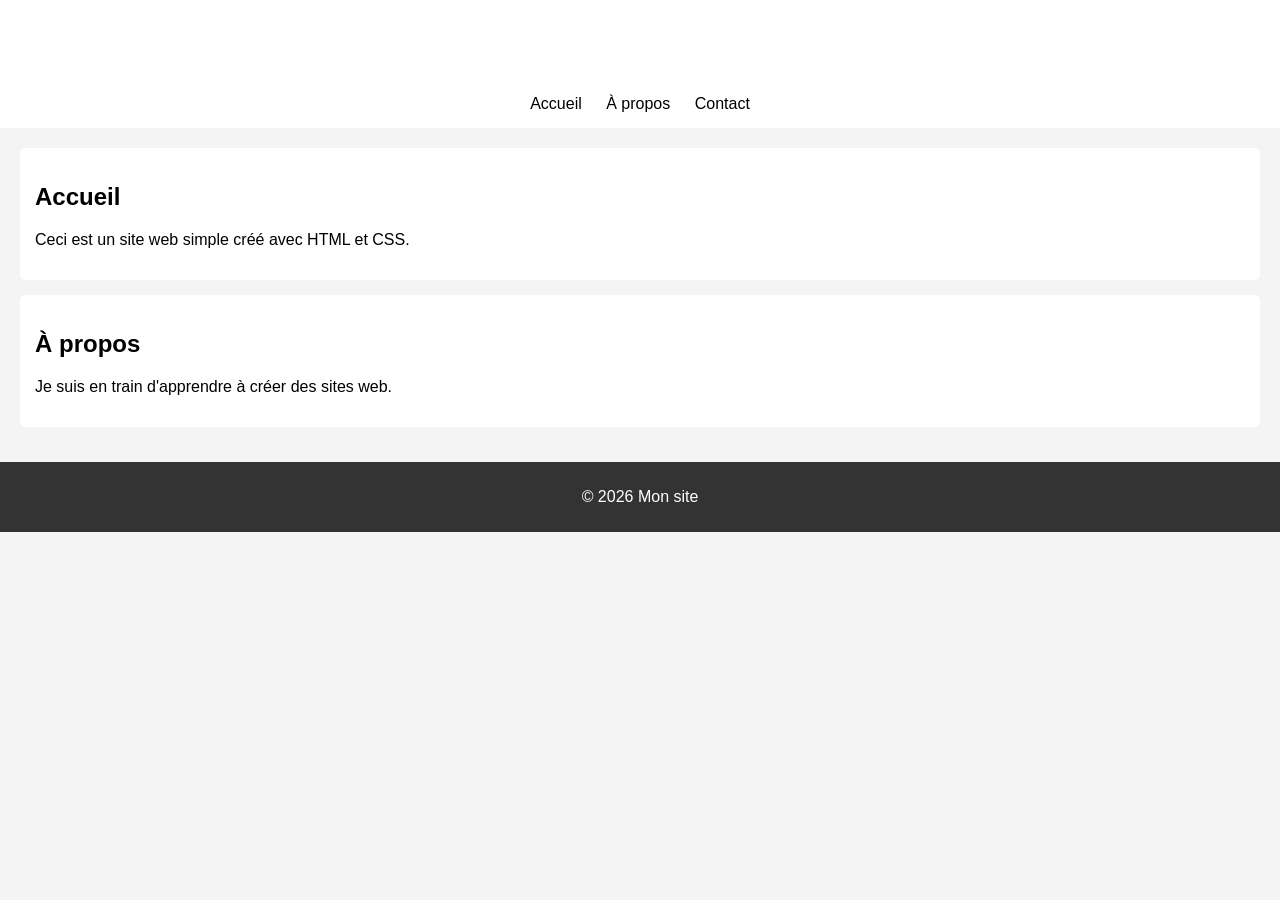
==== badri.html @ 118998bd "Add files via upload" ====
<!DOCTYPE html>
<html lang="fr">
<head>
    <meta charset="UTF-8">
    <title>Mon Site Simple</title>
    <link rel="stylesheet" href="badri.css">
</head>
<body>

<header>
    <h1>Bienvenue sur mon site</h1>
    <nav>
        <a href="#">Accueil</a>
        <a href="#">À propos</a>
        <a href="#">Contact</a>
    </nav>
</header>

<main>
    <section>
        <h2>Accueil</h2>
        <p>Ceci est un site web simple créé avec HTML et CSS.</p>
    </section>

    <section>
        <h2>À propos</h2>
        <p>Je suis en train d'apprendre à créer des sites web.</p>
    </section>
</main>

<footer>
    <p>© 2026 Mon site</p>
</footer>

</body>
</html>
---- badri.css ----
body {
    font-family: Arial, sans-serif;
    margin: 0;
    background-color: #f4f4f4;
}

header {
    background-color: #fff;
    color: white;
    padding: 15px;
    text-align: center;
}

nav a {
    color: black;
    margin: 0 10px;
    text-decoration: none;
}

nav a:hover {
    text-decoration: underline;
    color: red;

}

main {
    padding: 20px;
}

section {
    background: white;
    margin-bottom: 15px;
    padding: 15px;
    border-radius: 5px;
}

footer {
    background-color: #333;
    color: white;
    text-align: center;
    padding: 10px;
}
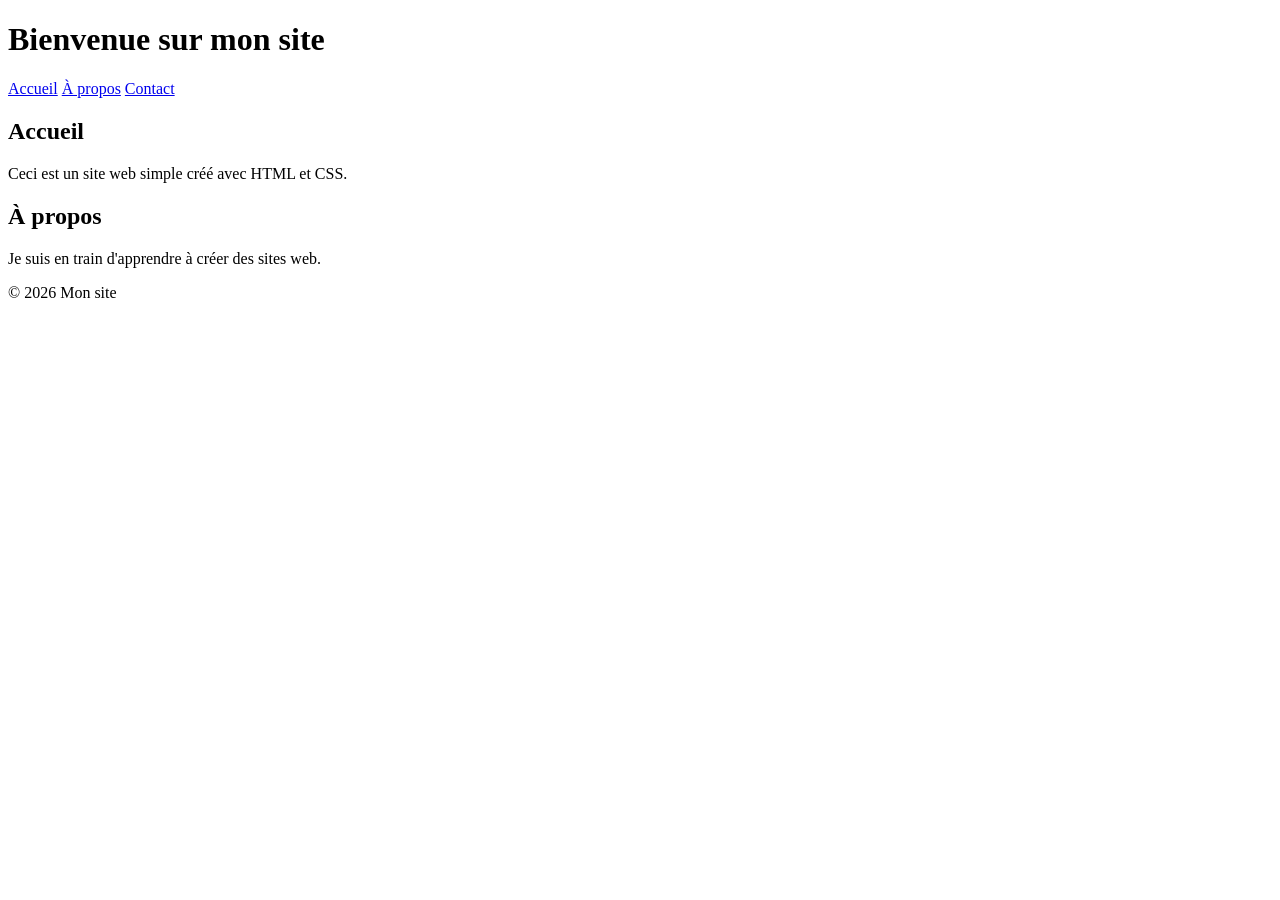
==== commit 4e0e02ad: "Update badri.html" ====
--- a/badri.html
+++ b/badri.html
@@ -2,10 +2,11 @@
 <html lang="fr">
 <head>
     <meta charset="UTF-8">
-    <title>Mon Site Simple</title>
-    <link rel="stylesheet" href="badri.css">
+    <meta name="viewport" content="width=device-width, initial-scale=1.0">
+    <title>Document</title>
 </head>
-<body>
+</body>
+</html>
 
 <header>
     <h1>Bienvenue sur mon site</h1>
@@ -33,4 +34,4 @@
 </footer>
 
 </body>
-</html>+</html>
